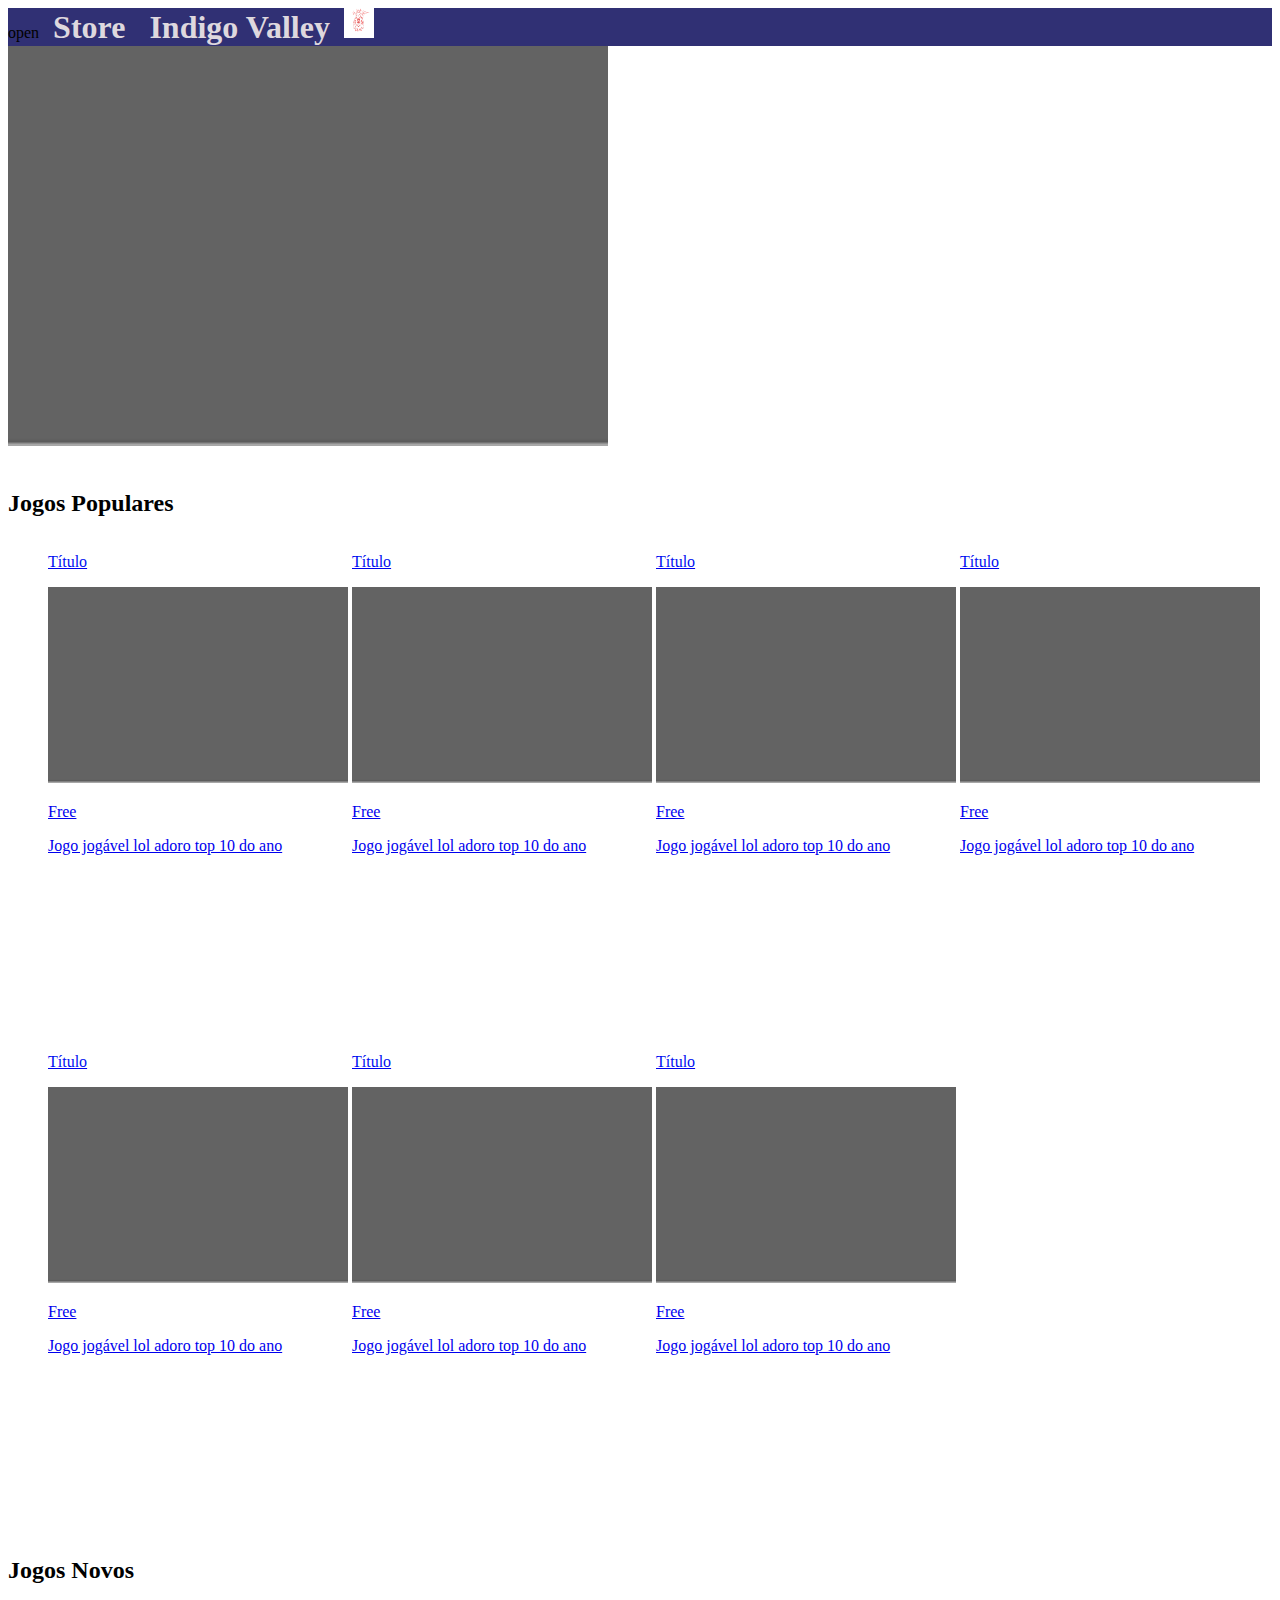
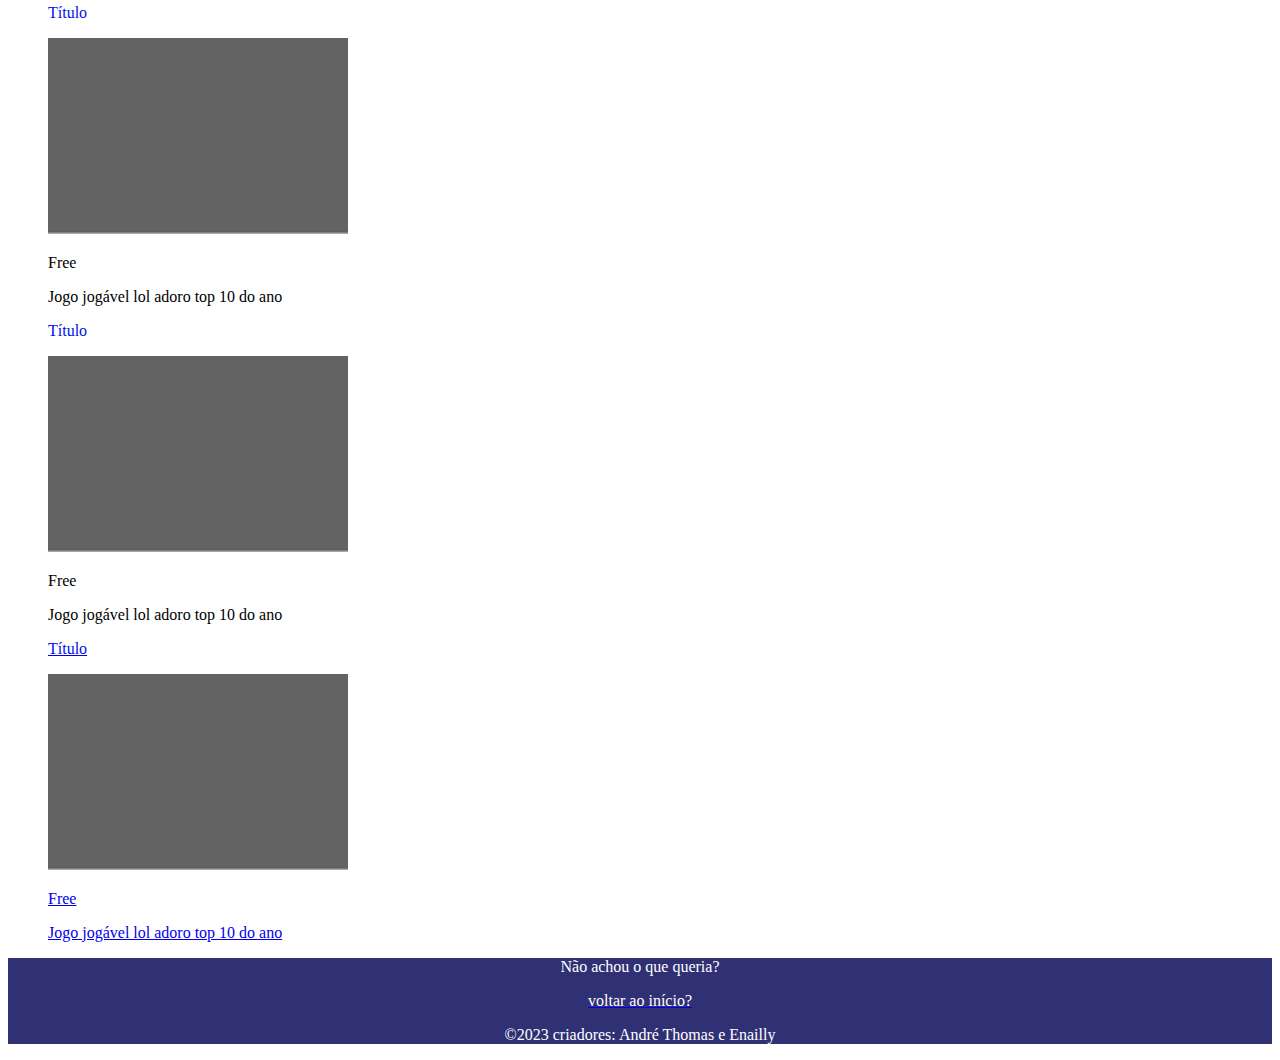
==== index.html @ f1372bf3 "Add files via upload" ====
<!DOCTYPE html>
<html lang="en">
<head>
    <link rel="stylesheet" href="style.css">
    <meta charset="UTF-8">
    <meta name="viewport" content="width=device-width, initial-scale=1.0">
    <title>Indigo Valley</title>
</head>
<body>
    <header>
        <!--- tres risquinhos dos sites chiques lá-->
            <div id="mySidenav" class="sidenav">
                <a href="javascript:void(0)" class="closebtn" onclick="closeNav()">&times;</a>
                <a href="index.html">Home</a>
                <a href="store.html">Store</a>
            </div>
            <span onclick="openNav()">open</span>


        <h1 class="header-title" style="color:rgba(240, 234, 234, 0.904)">Store</h1>
        <h1 class="header-title" style="color:rgba(240, 234, 234, 0.904)">Indigo Valley</h1>
        <img class="icon" src="demo icon.png">
    </header>
    <main>
        <img class="video-praticamente" src="images.png">
        <p></p>

        <!---lista de conteúdos (populares, novos etc)-->
        <h2>Jogos Populares</h2>
        <div>
            <ul>
                <li>
                <a href="pagina-jogo.html">
                <p class="title-game">Título</p>
                <p><img src="images.png"></p>
                <p class="price-games">Free</p>
                <p class="desc-games">Jogo jogável lol adoro top 10 do ano</p> 
                </a>   
                </li>
                <li>
                <a href="pagina-jogo.html">
                <p class="title-game">Título</p>
                <p><img src="images.png"></p>
                <p class="price-games">Free</p>
                <p class="desc-games">Jogo jogável lol adoro top 10 do ano</p>   
                </a>   
                </li>
                <li>
                <a href="pagina-jogo.html">
                <p class="title-game">Título</p>
                <p><img src="images.png"></p>
                <p class="price-games">Free</p>
                <p class="desc-games">Jogo jogável lol adoro top 10 do ano</p>   
                </a>   
                </li>
                <li>
                <a href="pagina-jogo.html">
                <p class="title-game">Título</p>
                <p><img src="images.png"></p>
                <p class="price-games">Free</p>
                <p class="desc-games">Jogo jogável lol adoro top 10 do ano</p>   
                </a>   
                </li>
                <li>
                <a href="pagina-jogo.html">
                <p class="title-game">Título</p>
                <p><img src="images.png"></p>
                <p class="price-games">Free</p>
                <p class="desc-games">Jogo jogável lol adoro top 10 do ano</p>   
                </a>   
                </li>
                <li>
                <a href="pagina-jogo.html">
                <p class="title-game">Título</p>
                <p><img src="images.png"></p>
                <p class="price-games">Free</p>
                <p class="desc-games">Jogo jogável lol adoro top 10 do ano</p>   
                </a>   
                </li>
                <li>
                <a href="pagina-jogo.html">
                <p class="title-game">Título</p>
                <p><img src="images.png"></p>
                <p class="price-games">Free</p>
                <p class="desc-games">Jogo jogável lol adoro top 10 do ano</p>   
                </a>   
                </li>
            </ul>

        </div>

        <h2>Jogos Novos</h2>
        <div>
        <ul>
            <a href="pagina-jogo.html"></a>
            <p class="title-game">Título</p>
            <p><img src="images.png"></p>
            <p class="price-games">Free</p>
            <p class="desc-games">Jogo jogável lol adoro top 10 do ano</p>      
            </a>
        </ul>

        <ul>
            <a href="pagina-jogo.html"></a>
            <p class="title-game">Título</p>
            <p><img src="images.png"></p>
            <p class="price-games">Free</p>
            <p class="desc-games">Jogo jogável lol adoro top 10 do ano</p> 
            </a>     
        </ul>  

        <ul>
            <a href="pagina-jogo.html">
            <p class="title-game">Título</p>
            <p><img src="images.png"></p>
            <p class="price-games">Free</p>
            <p class="desc-games">Jogo jogável lol adoro top 10 do ano</p> 
            </a>
        </ul>
        </div>

        <!---link pro java script--->
        <script src="index.js"></script>
    </main>

    <footer>
        <p class="texto-rodapé">Não achou o que queria?</p>
        <a href="index.html"><p class="texto-rodapé">voltar ao início?</p></a>
        <p class="texto-rodapé">©2023 criadores: André Thomas e Enailly</p>
    </footer>
</body>
</html>
---- style.css ----
/* Header */
header{
    background-color: rgb(48, 48, 116);
}

.header-title{
    text-align: center;
    display: inline;
    padding: 10px;
}

.header-store{
 text-align: left;
}

.icon{
    width: 30px;
    height: 30px;
}

.riscos{
    width: 35px;
    height: 5px;
    background-color: black;
    margin: 6px 0;
}

/* O CODIGO GIGANTESCO DOS RISQUINHO*/


/* The side navigation menu */
.sidenav {
    height: 100%; /* 100% Full-height */
    width: 0; /* 0 width - change this with JavaScript */
    position: fixed; /* Stay in place */
    z-index: 1; /* Stay on top */
    top: 0;
    left: 0;
    background-color: #111; /* Black*/
    overflow-x: hidden; /* Disable horizontal scroll */
    padding-top: 60px; /* Place content 60px from the top */
    transition: 0.5s; /* 0.5 second transition effect to slide in the sidenav */
}

  
  /* The navigation menu links */
  .sidenav a {
    padding: 8px 8px 8px 32px;
    text-decoration: none;
    font-size: 25px;
    color: #818181;
    display: block;
    transition: 0.3s;
}

  
  /* When you mouse over the navigation links, change their color */
  .sidenav a:hover {
    color: #f1f1f1;
}

  
  /* Position and style the close button (top right corner) */
  .sidenav .closebtn {
    position: absolute;
    top: 0;
    right: 25px;
    font-size: 36px;
    margin-left: 50px;
}

  
  /* Style page content - use this if you want to push the page content to the right when you open the side navigation */
  #main {
    transition: margin-left .5s;
    padding: 20px;
}

  
  /* On smaller screens, where height is less than 450px, change the style of the sidenav (less padding and a smaller font size) */
  @media screen and (max-height: 450px) {
    .sidenav {padding-top: 15px;}
    .sidenav a {font-size: 18px;}
}




/* caixa dos jogos*/
div li{
    width: 300px;
    height: 500px;
    display: inline-block;
}

.price-games{
    display: grid;
    
}
.title-game{
    color: rgb(0, 16, 241);
}

/* CLASSES DO INDEX*/

.tres-riscos{
    height:50px;
    width: 50px;
}

.video-praticamente{
    height: 400px;
    width: 600px;
    padding-bottom: 20px;
}

img{
    width: 300px;
}

/*pagina jogo*/
.content-director{
    display: inline;
    padding-right: 50px;
    padding-left: 50px;
}


/*FOOTER/ PÉZADOR*/
footer{
    text-align: center;
    background-color: rgb(48, 48, 116);
}

.texto-rodapé{
    color: white;
}

.titulo-jogo{
    text-align: center;
}

.imagem-jogo{
    text-align: center;
    padding: 0%;
}

.descricao-jogo{
    text-align: center;
    text-align: justify;
}
.preço{
    color: rgb(255, 255, 255);
    width: 80px;	
    height: 20px;	
    background-color: rgb(3, 116, 3);	
    position: relative;
    text-align: center;
}

.genero{
    color: rgb(255, 255, 255);
    width: 80px;	
    height: 20px;	
    background-color: rgb(3, 116, 3);	
    position: relative;
    text-align: center;
}
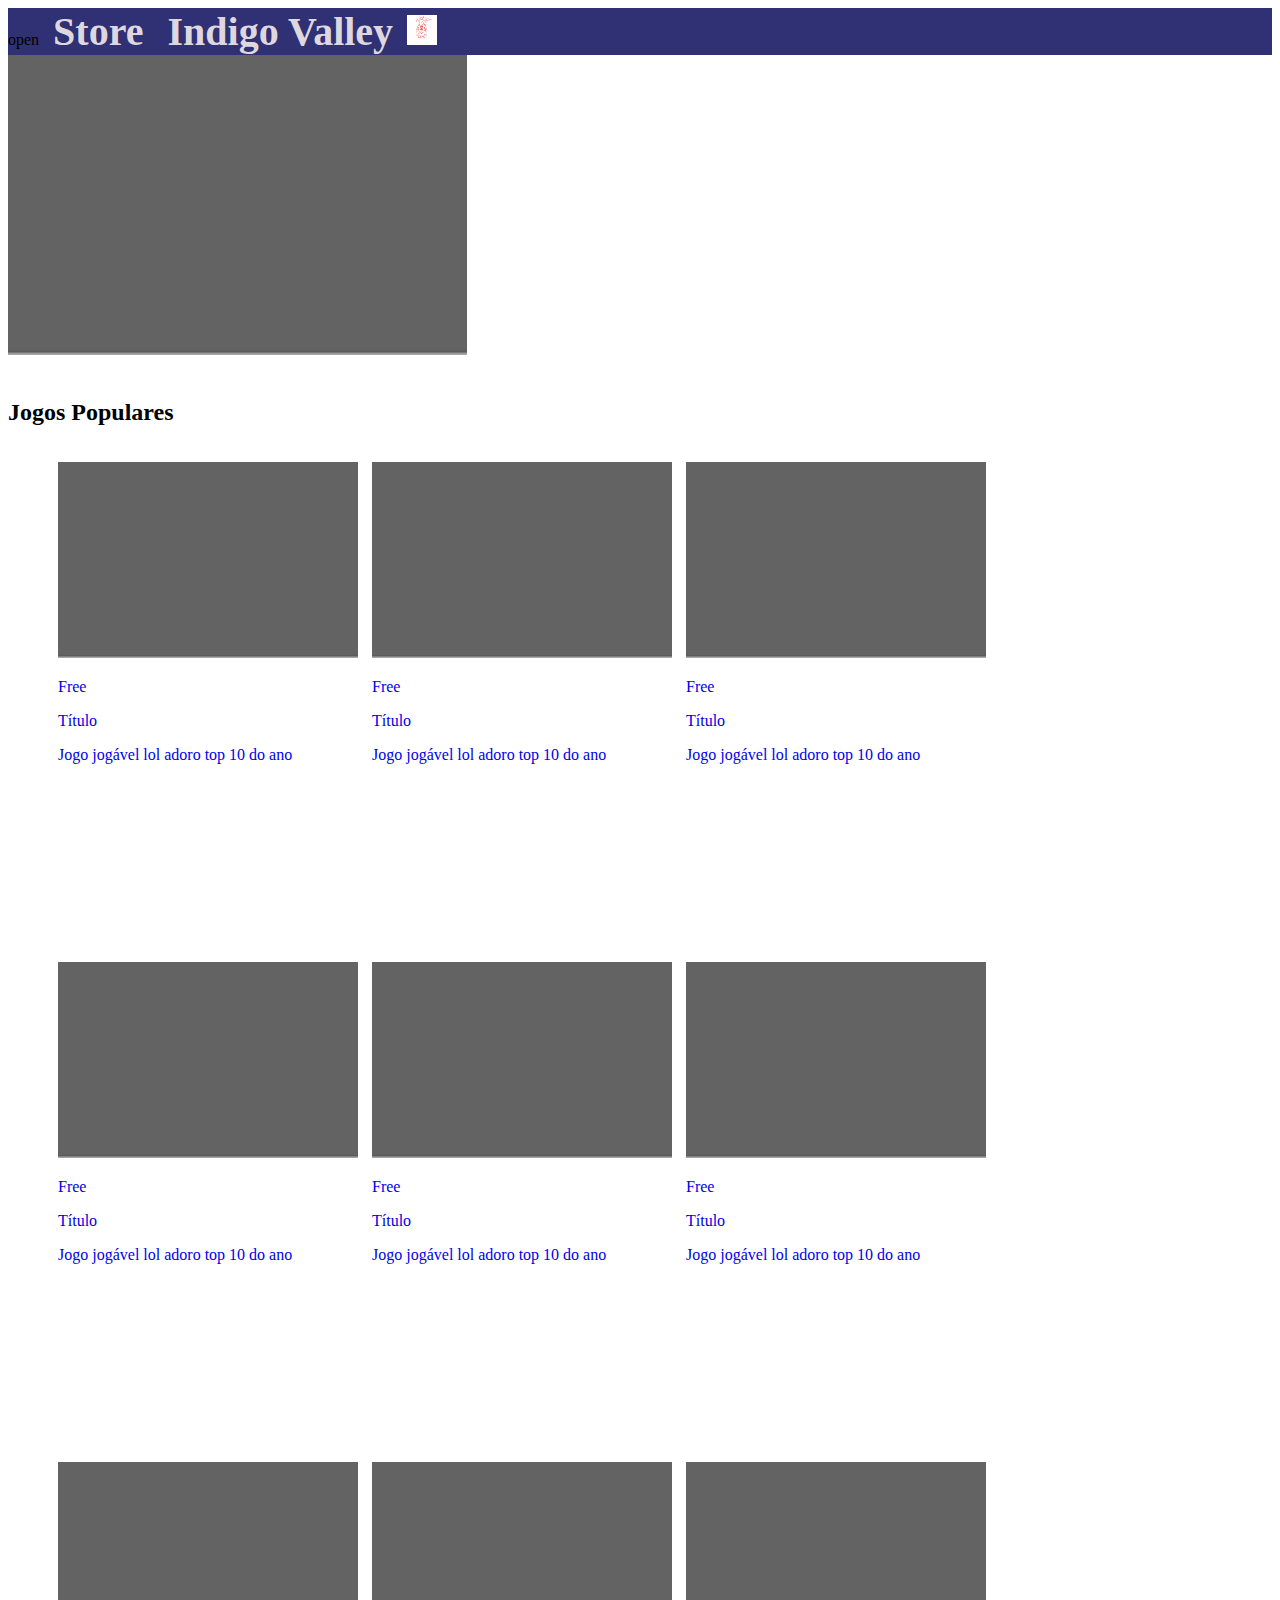
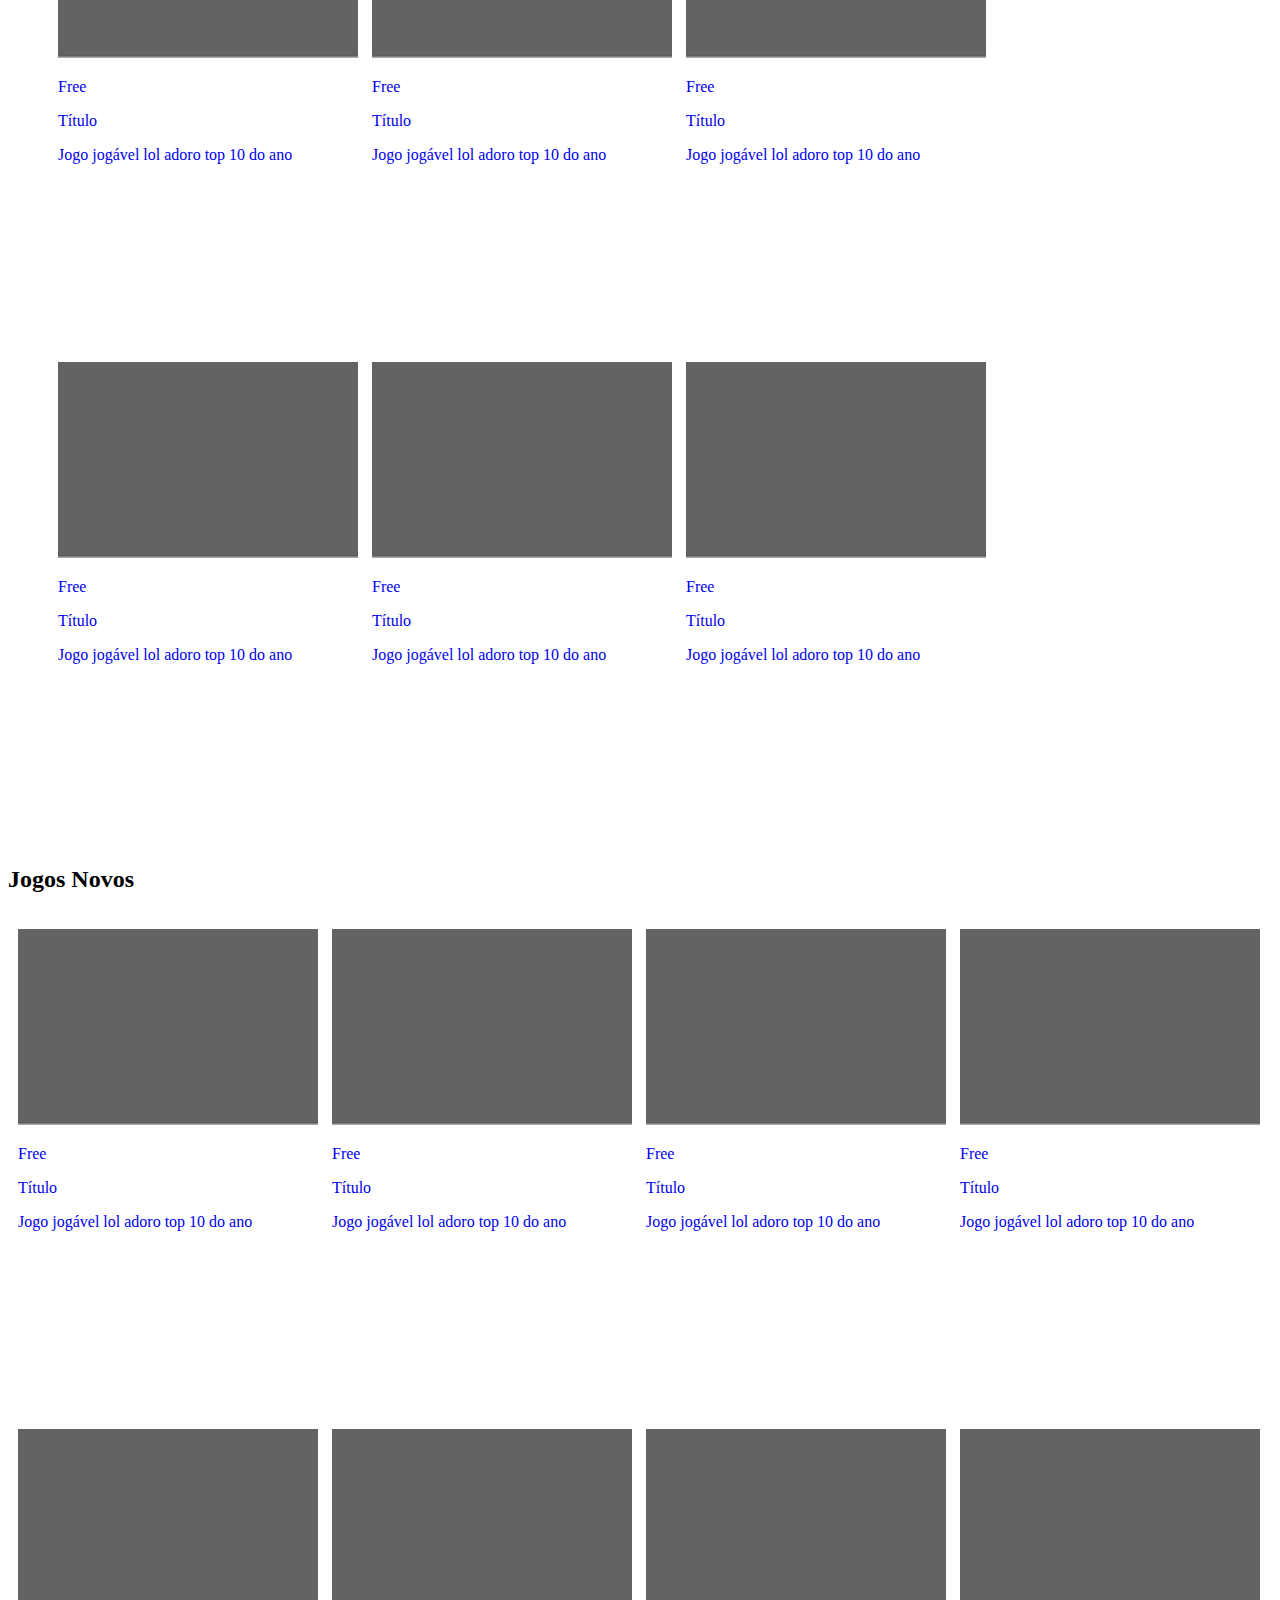
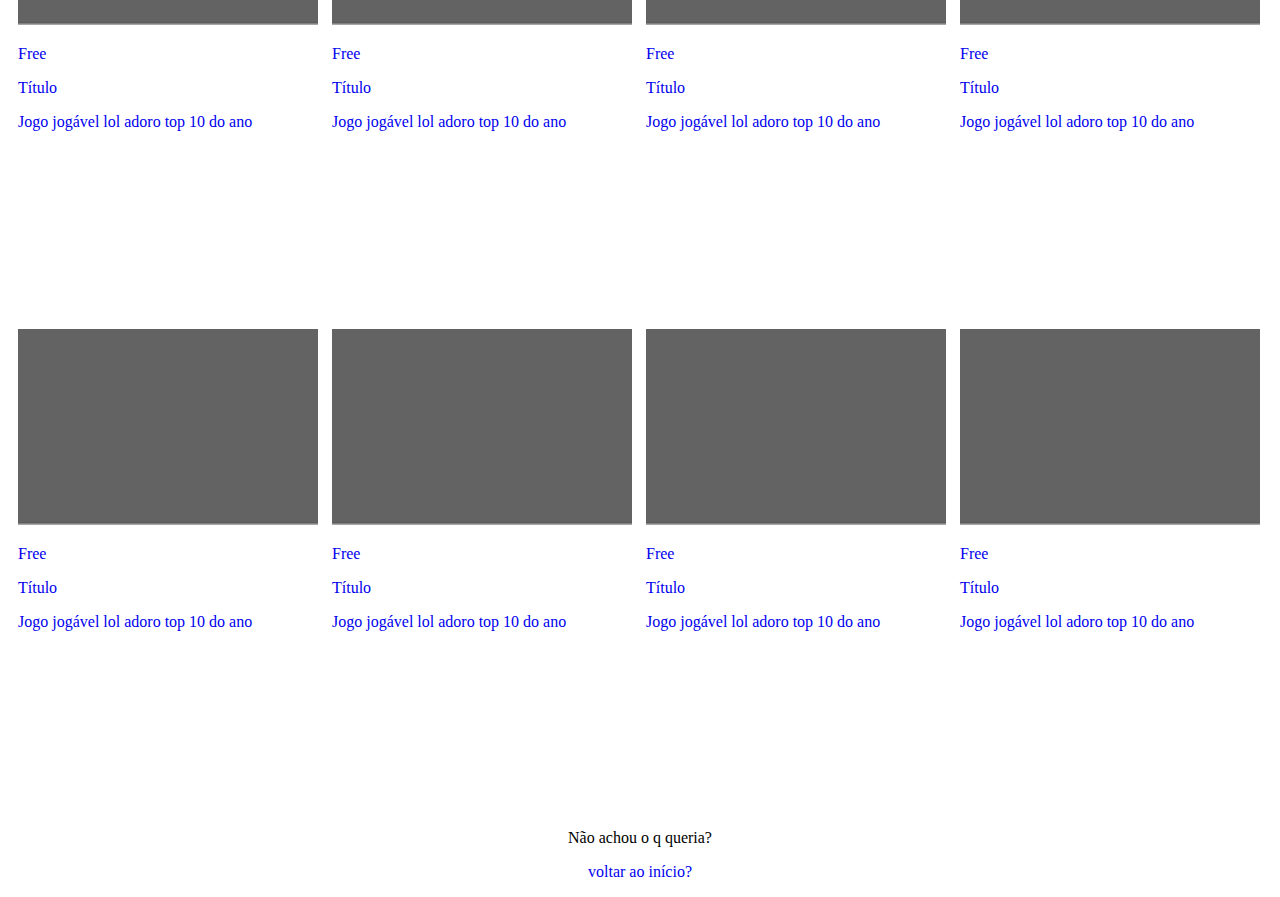
==== commit b3b94560: "Add files via upload" ====
--- a/index.html
+++ b/index.html
@@ -31,92 +31,202 @@
             <ul>
                 <li>
                 <a href="pagina-jogo.html">
-                <p class="title-game">Título</p>
-                <p><img src="images.png"></p>
-                <p class="price-games">Free</p>
-                <p class="desc-games">Jogo jogável lol adoro top 10 do ano</p> 
-                </a>   
-                </li>
-                <li>
-                <a href="pagina-jogo.html">
-                <p class="title-game">Título</p>
-                <p><img src="images.png"></p>
-                <p class="price-games">Free</p>
-                <p class="desc-games">Jogo jogável lol adoro top 10 do ano</p>   
-                </a>   
-                </li>
-                <li>
-                <a href="pagina-jogo.html">
-                <p class="title-game">Título</p>
-                <p><img src="images.png"></p>
-                <p class="price-games">Free</p>
-                <p class="desc-games">Jogo jogável lol adoro top 10 do ano</p>   
-                </a>   
-                </li>
-                <li>
-                <a href="pagina-jogo.html">
-                <p class="title-game">Título</p>
-                <p><img src="images.png"></p>
-                <p class="price-games">Free</p>
-                <p class="desc-games">Jogo jogável lol adoro top 10 do ano</p>   
-                </a>   
-                </li>
-                <li>
-                <a href="pagina-jogo.html">
-                <p class="title-game">Título</p>
-                <p><img src="images.png"></p>
-                <p class="price-games">Free</p>
-                <p class="desc-games">Jogo jogável lol adoro top 10 do ano</p>   
-                </a>   
-                </li>
-                <li>
-                <a href="pagina-jogo.html">
-                <p class="title-game">Título</p>
-                <p><img src="images.png"></p>
-                <p class="price-games">Free</p>
-                <p class="desc-games">Jogo jogável lol adoro top 10 do ano</p>   
-                </a>   
-                </li>
-                <li>
-                <a href="pagina-jogo.html">
-                <p class="title-game">Título</p>
-                <p><img src="images.png"></p>
-                <p class="price-games">Free</p>
-                <p class="desc-games">Jogo jogável lol adoro top 10 do ano</p>   
-                </a>   
-                </li>
+                <p><img src="images.png"></p>
+                <p class="price-games">Free</p>
+                <p class="title-game">Título</p>
+                <p class="desc-games">Jogo jogável lol adoro top 10 do ano</p>   
+                </a>   
+                </li>
+                <li>
+                <a href="pagina-jogo.html">
+                <p><img src="images.png"></p>
+                <p class="price-games">Free</p>
+                <p class="title-game">Título</p>
+                <p class="desc-games">Jogo jogável lol adoro top 10 do ano</p>   
+                </a>   
+                </li>
+                <li>
+                <a href="pagina-jogo.html">
+                <p><img src="images.png"></p>
+                <p class="price-games">Free</p>
+                <p class="title-game">Título</p>
+                <p class="desc-games">Jogo jogável lol adoro top 10 do ano</p>   
+                </a>   
+                </li>
+                <li>
+                <a href="pagina-jogo.html">
+                <p><img src="images.png"></p>
+                <p class="price-games">Free</p>
+                <p class="title-game">Título</p>
+                <p class="desc-games">Jogo jogável lol adoro top 10 do ano</p>   
+                </a>   
+                </li>
+                <li>
+                <a href="pagina-jogo.html">
+                <p><img src="images.png"></p>
+                <p class="price-games">Free</p>
+                <p class="title-game">Título</p>
+                <p class="desc-games">Jogo jogável lol adoro top 10 do ano</p>   
+                </a>   
+                </li>
+                <li>
+                <a href="pagina-jogo.html">
+                <p><img src="images.png"></p>
+                <p class="price-games">Free</p>
+                <p class="title-game">Título</p>
+                <p class="desc-games">Jogo jogável lol adoro top 10 do ano</p>   
+                </a>   
+                </li>
+                <li>
+                <a href="pagina-jogo.html">
+                <p><img src="images.png"></p>
+                <p class="price-games">Free</p>
+                <p class="title-game">Título</p>
+                <p class="desc-games">Jogo jogável lol adoro top 10 do ano</p>   
+                </a>   
+                </li>
+                <li>
+                    <a href="pagina-jogo.html">
+                    <p><img src="images.png"></p>
+                    <p class="price-games">Free</p>
+                    <p class="title-game">Título</p>
+                    <p class="desc-games">Jogo jogável lol adoro top 10 do ano</p>   
+                    </a>   
+                    </li>
+                    <li>
+                    <a href="pagina-jogo.html">
+                    <p><img src="images.png"></p>
+                    <p class="price-games">Free</p>
+                    <p class="title-game">Título</p>
+                    <p class="desc-games">Jogo jogável lol adoro top 10 do ano</p>   
+                    </a>   
+                    </li>
+                    <li>
+                    <a href="pagina-jogo.html">
+                    <p><img src="images.png"></p>
+                    <p class="price-games">Free</p>
+                    <p class="title-game">Título</p>
+                    <p class="desc-games">Jogo jogável lol adoro top 10 do ano</p>   
+                    </a>   
+                    </li>
+                    <li>
+                    <a href="pagina-jogo.html">
+                    <p><img src="images.png"></p>
+                    <p class="price-games">Free</p>
+                    <p class="title-game">Título</p>
+                    <p class="desc-games">Jogo jogável lol adoro top 10 do ano</p>   
+                    </a>   
+                    </li>
+                    <li>
+                    <a href="pagina-jogo.html">
+                    <p><img src="images.png"></p>
+                    <p class="price-games">Free</p>
+                    <p class="title-game">Título</p>
+                    <p class="desc-games">Jogo jogável lol adoro top 10 do ano</p>   
+                    </a>   
+                    </li>
             </ul>
 
         </div>
 
         <h2>Jogos Novos</h2>
         <div>
-        <ul>
-            <a href="pagina-jogo.html"></a>
-            <p class="title-game">Título</p>
-            <p><img src="images.png"></p>
-            <p class="price-games">Free</p>
-            <p class="desc-games">Jogo jogável lol adoro top 10 do ano</p>      
-            </a>
-        </ul>
-
-        <ul>
-            <a href="pagina-jogo.html"></a>
-            <p class="title-game">Título</p>
-            <p><img src="images.png"></p>
-            <p class="price-games">Free</p>
-            <p class="desc-games">Jogo jogável lol adoro top 10 do ano</p> 
-            </a>     
-        </ul>  
-
-        <ul>
-            <a href="pagina-jogo.html">
-            <p class="title-game">Título</p>
-            <p><img src="images.png"></p>
-            <p class="price-games">Free</p>
-            <p class="desc-games">Jogo jogável lol adoro top 10 do ano</p> 
-            </a>
-        </ul>
+            <li>
+                <a href="pagina-jogo.html">
+                <p><img src="images.png"></p>
+                <p class="price-games">Free</p>
+                <p class="title-game">Título</p>
+                <p class="desc-games">Jogo jogável lol adoro top 10 do ano</p>   
+                </a>   
+                </li>
+                <li>
+                <a href="pagina-jogo.html">
+                <p><img src="images.png"></p>
+                <p class="price-games">Free</p>
+                <p class="title-game">Título</p>
+                <p class="desc-games">Jogo jogável lol adoro top 10 do ano</p>   
+                </a>   
+                </li>
+                <li>
+                <a href="pagina-jogo.html">
+                <p><img src="images.png"></p>
+                <p class="price-games">Free</p>
+                <p class="title-game">Título</p>
+                <p class="desc-games">Jogo jogável lol adoro top 10 do ano</p>   
+                </a>   
+                </li>
+                <li>
+                <a href="pagina-jogo.html">
+                <p><img src="images.png"></p>
+                <p class="price-games">Free</p>
+                <p class="title-game">Título</p>
+                <p class="desc-games">Jogo jogável lol adoro top 10 do ano</p>   
+                </a>   
+                </li>
+                <li>
+                <a href="pagina-jogo.html">
+                <p><img src="images.png"></p>
+                <p class="price-games">Free</p>
+                <p class="title-game">Título</p>
+                <p class="desc-games">Jogo jogável lol adoro top 10 do ano</p>   
+                </a>   
+                </li>
+                <li>
+                <a href="pagina-jogo.html">
+                <p><img src="images.png"></p>
+                <p class="price-games">Free</p>
+                <p class="title-game">Título</p>
+                <p class="desc-games">Jogo jogável lol adoro top 10 do ano</p>   
+                </a>   
+                </li>
+                <li>
+                <a href="pagina-jogo.html">
+                <p><img src="images.png"></p>
+                <p class="price-games">Free</p>
+                <p class="title-game">Título</p>
+                <p class="desc-games">Jogo jogável lol adoro top 10 do ano</p>   
+                </a>   
+                </li>
+                <li>
+                <a href="pagina-jogo.html">
+                <p><img src="images.png"></p>
+                <p class="price-games">Free</p>
+                <p class="title-game">Título</p>
+                <p class="desc-games">Jogo jogável lol adoro top 10 do ano</p>   
+                </a>   
+                </li>
+                <li>
+                <a href="pagina-jogo.html">
+                <p><img src="images.png"></p>
+                <p class="price-games">Free</p>
+                <p class="title-game">Título</p>
+                <p class="desc-games">Jogo jogável lol adoro top 10 do ano</p>   
+                </a>   
+                </li>
+                <li>
+                <a href="pagina-jogo.html">
+                <p><img src="images.png"></p>
+                <p class="price-games">Free</p>
+                <p class="title-game">Título</p>
+                <p class="desc-games">Jogo jogável lol adoro top 10 do ano</p>   
+                </a>   
+                </li>
+                <li>
+                <a href="pagina-jogo.html">
+                <p><img src="images.png"></p>
+                <p class="price-games">Free</p>
+                <p class="title-game">Título</p>
+                <p class="desc-games">Jogo jogável lol adoro top 10 do ano</p>   
+                </a>   
+                </li>
+                <li>
+                <a href="pagina-jogo.html">
+                <p><img src="images.png"></p>
+                <p class="price-games">Free</p>
+                <p class="title-game">Título</p>
+                <p class="desc-games">Jogo jogável lol adoro top 10 do ano</p>   
+                </a>   
+                </li>
         </div>
 
         <!---link pro java script--->
@@ -124,9 +234,8 @@
     </main>
 
     <footer>
-        <p class="texto-rodapé">Não achou o que queria?</p>
-        <a href="index.html"><p class="texto-rodapé">voltar ao início?</p></a>
-        <p class="texto-rodapé">©2023 criadores: André Thomas e Enailly</p>
+        <p>Não achou o q queria?</p>
+        <a href="index.html"><p >voltar ao início?</p></a>
     </footer>
 </body>
 </html>--- a/style.css
+++ b/style.css
@@ -4,9 +4,10 @@
 }
 
 .header-title{
-    text-align: center;
     display: inline;
     padding: 10px;
+    color:rgba(240, 234, 234, 0.904);
+    font-size: 40px;
 }
 
 .header-store{
@@ -91,14 +92,15 @@
     width: 300px;
     height: 500px;
     display: inline-block;
+    padding-left: 10px;
 }
 
 .price-games{
-    display: grid;
-    
+    display: flex;
 }
-.title-game{
-    color: rgb(0, 16, 241);
+
+a{
+    text-decoration: none;
 }
 
 /* CLASSES DO INDEX*/
@@ -109,9 +111,10 @@
 }
 
 .video-praticamente{
-    height: 400px;
-    width: 600px;
+    height: 300px;
+    width: auto;
     padding-bottom: 20px;
+    margin: auto;
 }
 
 img{
@@ -119,51 +122,39 @@
 }
 
 /*pagina jogo*/
+
 .content-director{
     display: inline;
     padding-right: 50px;
     padding-left: 50px;
 }
 
+button{
+    background-color: greenyellow;
+} 
 
+.desc-page{
+    width: 700px;
+    text-align: center;
+    text-align: justify;
+    background-color: #161515;
+    margin: auto;
+}
+
+.title-game-page{
+    text-align: center;
+}
+
+.text-page{
+    font-size: 20px;
+    color: white;
+}
+
+.page-download{
+    background-image: url(background-image.jpeg);
+}
 /*FOOTER/ PÉZADOR*/
 footer{
     text-align: center;
-    background-color: rgb(48, 48, 116);
 }
 
-.texto-rodapé{
-    color: white;
-}
-
-.titulo-jogo{
-    text-align: center;
-}
-
-.imagem-jogo{
-    text-align: center;
-    padding: 0%;
-}
-
-.descricao-jogo{
-    text-align: center;
-    text-align: justify;
-}
-.preço{
-    color: rgb(255, 255, 255);
-    width: 80px;	
-    height: 20px;	
-    background-color: rgb(3, 116, 3);	
-    position: relative;
-    text-align: center;
-}
-
-.genero{
-    color: rgb(255, 255, 255);
-    width: 80px;	
-    height: 20px;	
-    background-color: rgb(3, 116, 3);	
-    position: relative;
-    text-align: center;
-}
-
